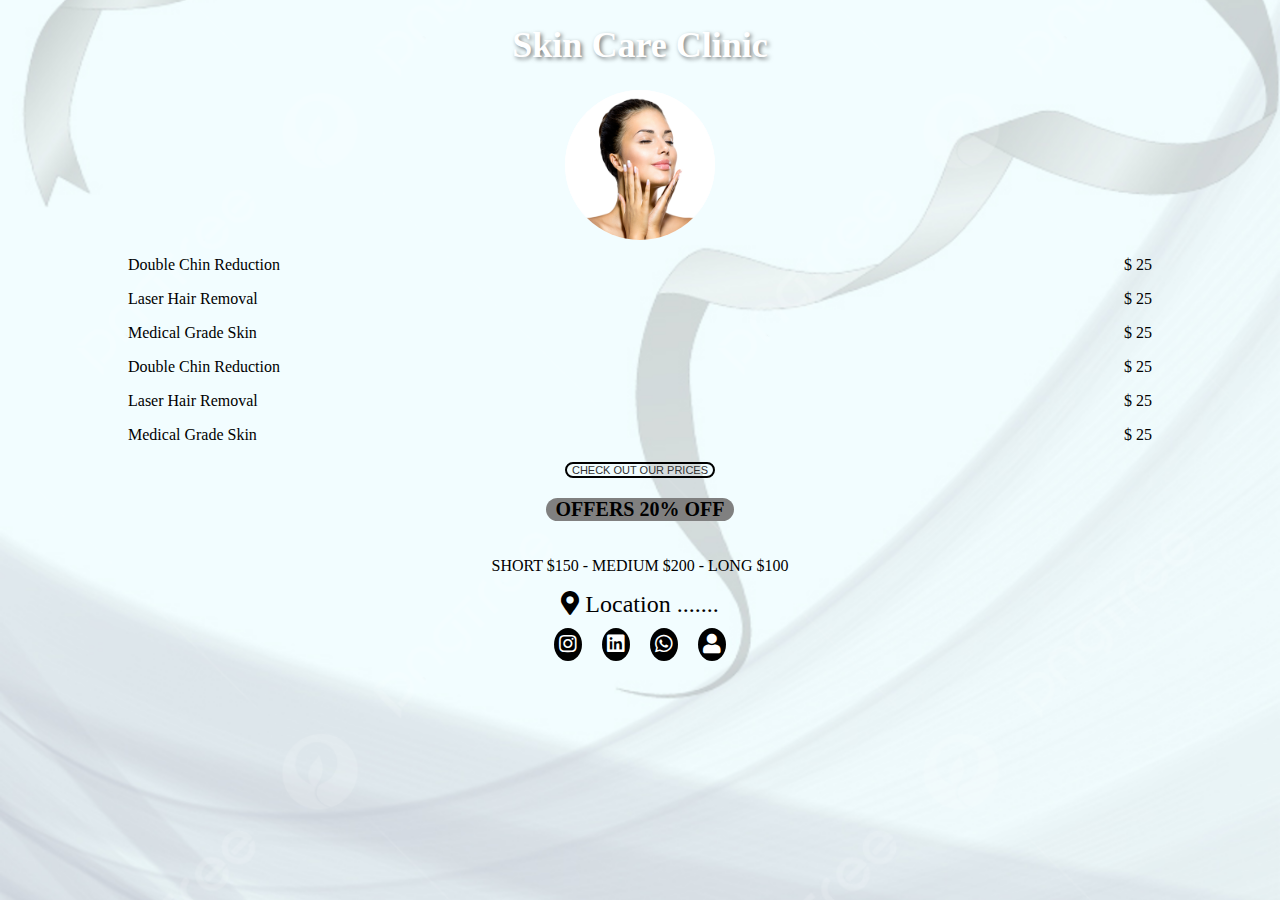
==== Templetes/index.html @ 405d6533 "10/11/2023" ====
<!DOCTYPE html>
<html lang="en">

<head>
    <meta charset="UTF-8">
    <meta name="viewport" content="width=device-width, initial-scale=1.0">
    <link rel="stylesheet" href="https://cdnjs.cloudflare.com/ajax/libs/font-awesome/5.15.3/css/all.min.css">
    <style>
        body {
            margin: 0;
            padding: 0;
            background-image: url('lg.jpg');
            background-size: cover;
            background-repeat: no-repeat;
            background-attachment: fixed;
            background-position: center;
            height: 100vh;
            display: flex;
            flex-direction: column;
        }

        .header {
            display: flex;
            flex-direction: column;
            justify-content: flex-start;
            width: 80%;
            align-self: center;
        }

        h1 {
            color: white;
            font-size: 36px;
            font-family: "Harlow Solid Italic", cursive;
            text-shadow: 2px 2px 4px rgba(0, 0, 0, 0.5);
        }

        .logo-container {
            background-color: white;
            border-radius: 50%;
            width: 150px;
            height: 150px;
            display: flex;
            justify-content: center;
            align-items: center;
        }

        .h2 {
            font-size: 17px;
            color: black;
            text-align: center;
            align-items: center;
        }

        .social-media {
            display: flex;
            justify-content: center;
        }

        .social-media-container {
            background-color: black;
            padding: 5px;
            border-radius: 50%;
            margin: 0 10px;
        }

        .social-media a {
            color: white;
            font-size: 20px;
            text-decoration: none;
        }

        .location {
            text-align: center;
            color: white;
        }

        .logo-container {
            background-color: white;
            border-radius: 50%;
            width: 150px;
            height: 150px;
            margin: 0 auto;
            overflow: hidden;
        }

        .logo {
            width: 150px;
        }

        .product-item {
            text-align: left;
        }

        .price-item {
            text-align: right;
        }

        button {
            border: 2px solid black;
            border-radius: 20px;
            padding: 0px 5px;
            color: #333;
            background: none;
            cursor: pointer;
            transition: background-color 0.3s;

        }
        button:hover {
            background-color: rgba(0, 0, 0, 0.2);
        }

        .location-icon {
            font-size: 24px;
            margin-bottom: 10px;
            color: black;
        }

        @media (max-width: 768px) {
            h1 {
                font-size: 24px;
            }
        }
    </style>
</head>

<body>
    <div class="header">
        <div style="align-self: center;">
            <h1>Skin Care Clinic</h1>
        </div>
        <div>
            <div class="logo-container">
                <img src="face.png" alt="Logo" class="logo">
            </div>
        </div>
        <div style="display: flex; justify-content: space-between;">
            <div class="product-list" style="text-align: left; flex: 1;">
                <p>Double Chin Reduction</p>
                <p>Laser Hair Removal</p>
                <p>Medical Grade Skin</p>
                <p>Double Chin Reduction</p>
                <p>Laser Hair Removal</p>
                <p>Medical Grade Skin</p>
            </div>
            <div class="price-item">
                <p>$ 25</p>
                <p>$ 25</p>
                <p>$ 25</p>
                <p>$ 25</p>
                <p>$ 25</p>
                <p>$ 25</p>
            </div>
        </div>
        <div style="align-self: center;">
            <button style="font-size: 11px;">CHECK OUT OUR PRICES</button>
        </div>
        <div style="align-self: center;bottom:10px;">
            <p style="font-size: 20px;font-weight: bold;background-color: grey;padding: 0px 10px ;border-radius: 20px;">OFFERS 20% OFF</p>
        </div>
        <p style="font-size: 16px;align-self: center;">SHORT $150 - MEDIUM $200 - LONG $100</p>

        <div class="location">
            <div class="location-icon">
                <i class="fas fa-map-marker-alt"></i>
                <span>Location .......</span>
            </div>
        </div>
        <div class="social-media">
            <div class="social-media-container">
                <a href="https://www.instagram.com/"><i class="fab fa-instagram"></i></a>
            </div>
            <div class="social-media-container">
                <a href="https://www.linkedin.com/"><i class="fab fa-linkedin"></i></a>
            </div>
            <div class="social-media-container">
                <a href="https://www.whatsapp.com/"><i class="fab fa-whatsapp"></i></a>
            </div>
            <div class="social-media-container">
                <a href="https://www.whatsapp.com/"><i class="fas fa-user"></i></a>
            </div>
        </div>
    </div>
</body>

</html>
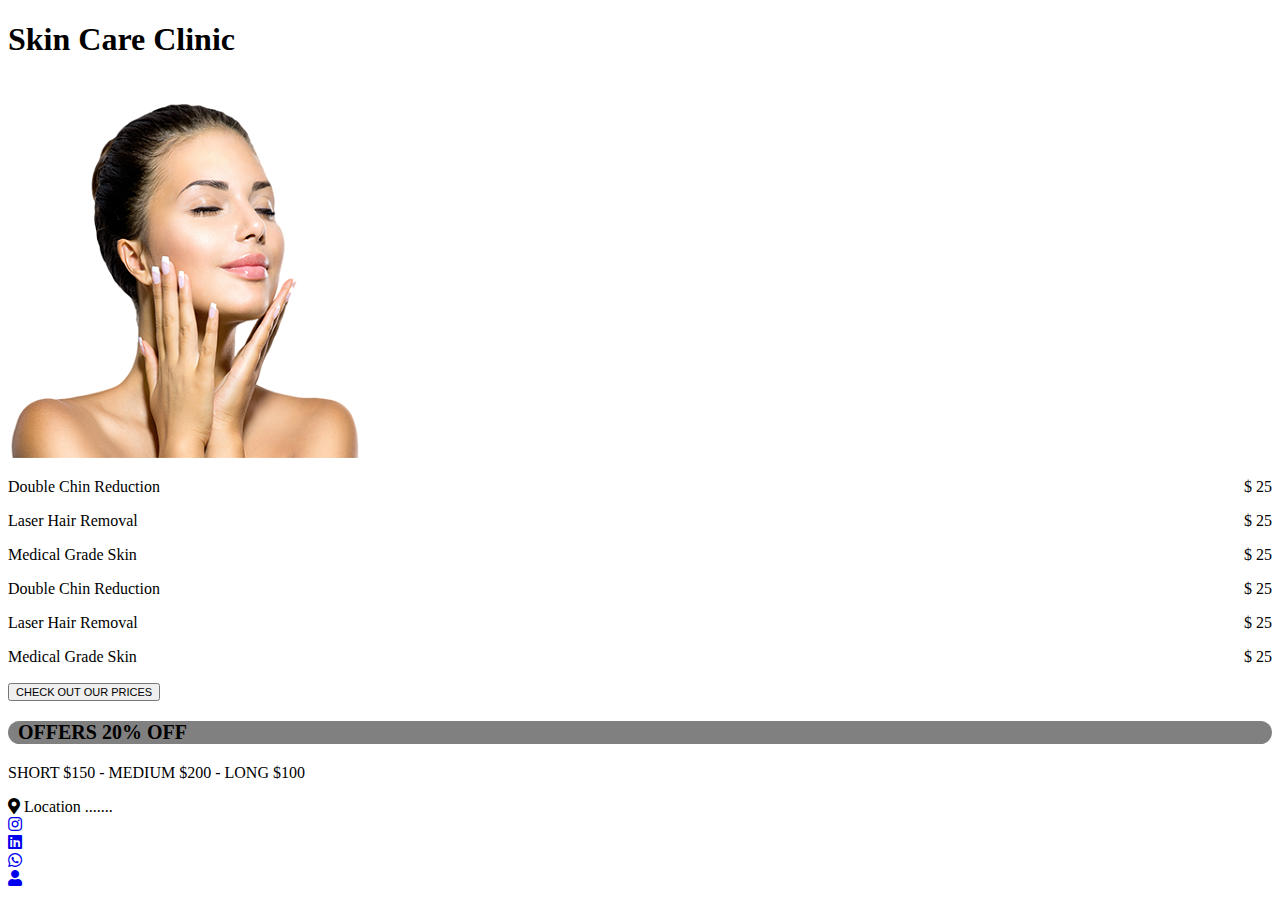
==== commit 076d9b1e: "11 oct" ====
--- a/Templetes/index.html
+++ b/Templetes/index.html
@@ -5,122 +5,7 @@
     <meta charset="UTF-8">
     <meta name="viewport" content="width=device-width, initial-scale=1.0">
     <link rel="stylesheet" href="https://cdnjs.cloudflare.com/ajax/libs/font-awesome/5.15.3/css/all.min.css">
-    <style>
-        body {
-            margin: 0;
-            padding: 0;
-            background-image: url('lg.jpg');
-            background-size: cover;
-            background-repeat: no-repeat;
-            background-attachment: fixed;
-            background-position: center;
-            height: 100vh;
-            display: flex;
-            flex-direction: column;
-        }
-
-        .header {
-            display: flex;
-            flex-direction: column;
-            justify-content: flex-start;
-            width: 80%;
-            align-self: center;
-        }
-
-        h1 {
-            color: white;
-            font-size: 36px;
-            font-family: "Harlow Solid Italic", cursive;
-            text-shadow: 2px 2px 4px rgba(0, 0, 0, 0.5);
-        }
-
-        .logo-container {
-            background-color: white;
-            border-radius: 50%;
-            width: 150px;
-            height: 150px;
-            display: flex;
-            justify-content: center;
-            align-items: center;
-        }
-
-        .h2 {
-            font-size: 17px;
-            color: black;
-            text-align: center;
-            align-items: center;
-        }
-
-        .social-media {
-            display: flex;
-            justify-content: center;
-        }
-
-        .social-media-container {
-            background-color: black;
-            padding: 5px;
-            border-radius: 50%;
-            margin: 0 10px;
-        }
-
-        .social-media a {
-            color: white;
-            font-size: 20px;
-            text-decoration: none;
-        }
-
-        .location {
-            text-align: center;
-            color: white;
-        }
-
-        .logo-container {
-            background-color: white;
-            border-radius: 50%;
-            width: 150px;
-            height: 150px;
-            margin: 0 auto;
-            overflow: hidden;
-        }
-
-        .logo {
-            width: 150px;
-        }
-
-        .product-item {
-            text-align: left;
-        }
-
-        .price-item {
-            text-align: right;
-        }
-
-        button {
-            border: 2px solid black;
-            border-radius: 20px;
-            padding: 0px 5px;
-            color: #333;
-            background: none;
-            cursor: pointer;
-            transition: background-color 0.3s;
-
-        }
-        button:hover {
-            background-color: rgba(0, 0, 0, 0.2);
-        }
-
-        .location-icon {
-            font-size: 24px;
-            margin-bottom: 10px;
-            color: black;
-        }
-
-        @media (max-width: 768px) {
-            h1 {
-                font-size: 24px;
-            }
-        }
-    </style>
+    <link rel="stylesheet" href="style.css">
 </head>
 
 <body>
